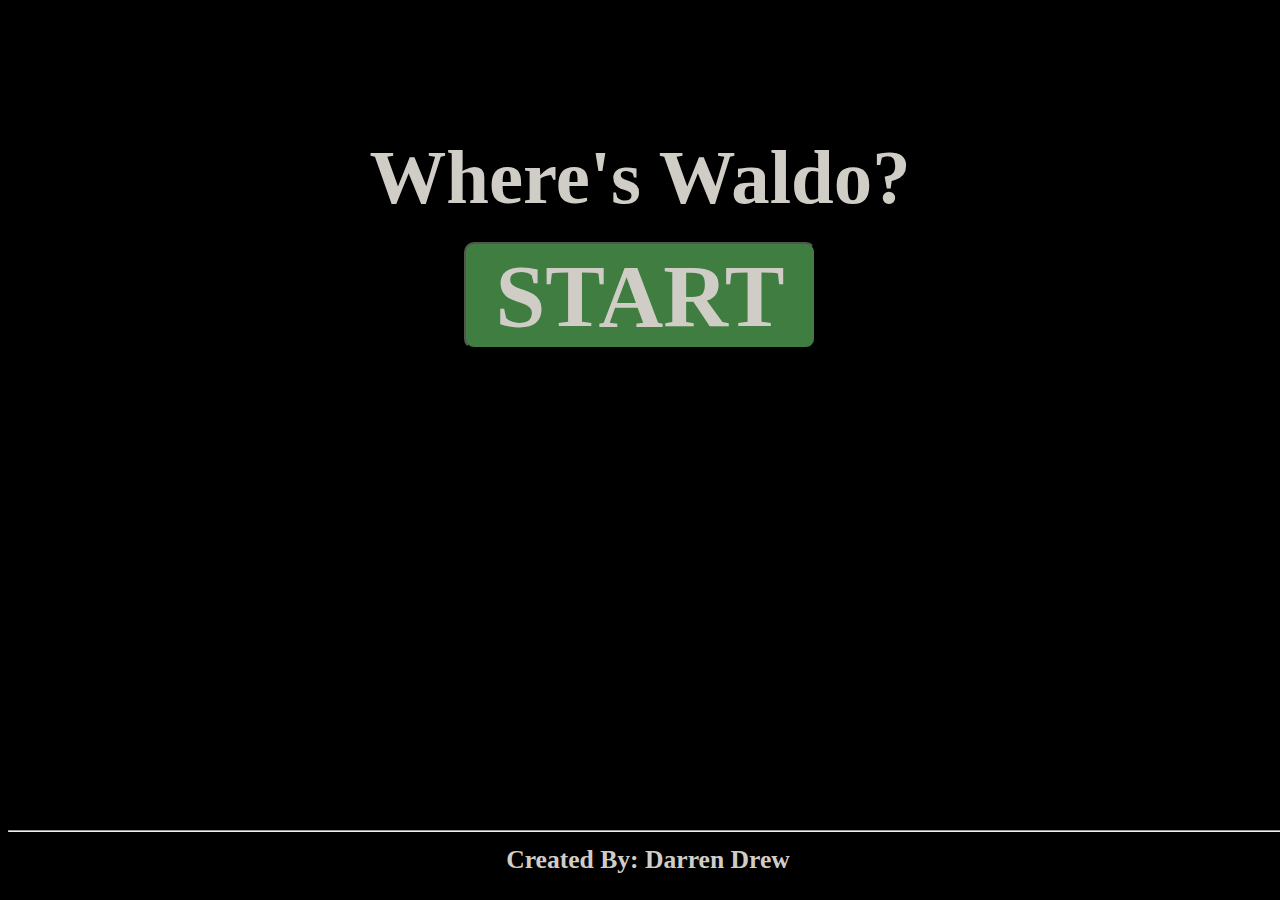
==== index.html @ 65b17f29 "index complete" ====
<!DOCTYPE html>
<head>
    <link rel="stylesheet" href="wheresWaldo.css">
    <link rel="icon" type="image/x-icon" href="#">
    <script src="#"></script>
    <title>Where's Waldo?</title>
</head>
<body>
    <div class="title">Where's Waldo?</div>
    <div class="titleButton"><button class="startButton">START</button></div>
</body>
<footer>
    <hr>
    Created By: Darren Drew
</footer>
---- wheresWaldo.css ----
* {
    text-align: center;
    font-family: "Comic Sans MS", "Comic Sans", cursive;
    font-weight: bold;
    overflow: hidden;
}

body{
    background-color: rgb(0, 0, 0);
    color: rgb(208,205,199);
}

.title {
    font-size: 6vw;
    margin: 14vh 20% 10px 20%;
}

.startButton {
    color: rgb(208,205,199);
    font-size: 7vw;
    margin: 10px 20% 10px 20%;
    border-radius: 10px;
    padding: 0 30px 0 30px;
    background-color: rgb(64, 125, 64);
}

.startButton:hover {
    color: rgb(255, 255, 255);
    background-color: rgb(12, 213, 12);
    cursor: pointer;
}

footer {
    position: absolute;
  bottom: 0;
  width: 100%;
  margin-bottom: 25px;
    font-size: 2vw;
    /*font-weight: normal;*/
}
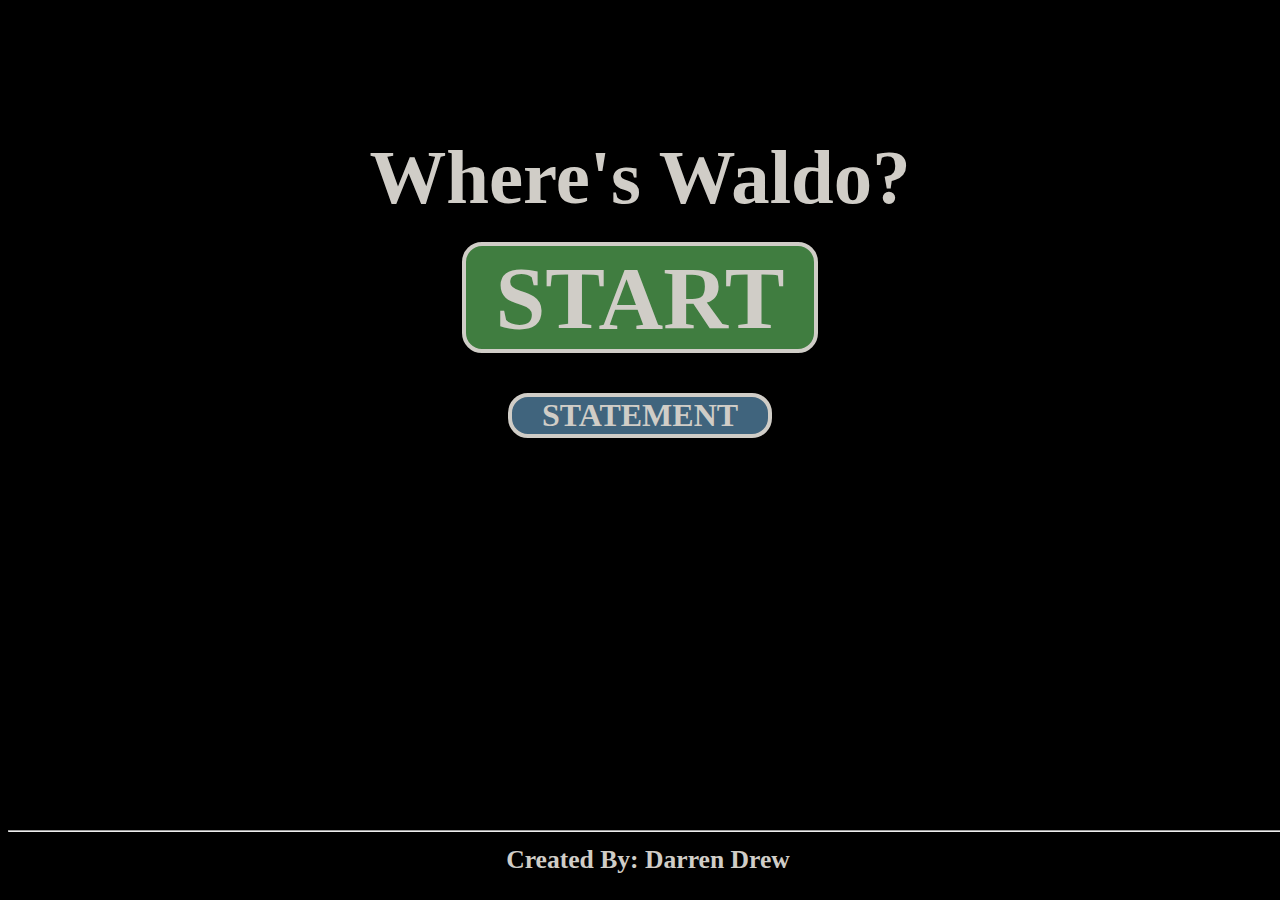
==== commit 2c3d2fcf: "changes" ====
--- a/index.html
+++ b/index.html
@@ -1,13 +1,15 @@
 <!DOCTYPE html>
+
 <head>
     <link rel="stylesheet" href="wheresWaldo.css">
-    <link rel="icon" type="image/x-icon" href="#">
-    <script src="#"></script>
+    <link rel="icon" type="image/x-icon" href="images/waldo.png">
     <title>Where's Waldo?</title>
 </head>
+
 <body>
     <div class="title">Where's Waldo?</div>
-    <div class="titleButton"><button class="startButton">START</button></div>
+    <a href="doors.html"><button class="startButton">START</button></a>
+    <a href="statement.html"><button class="statementButton">STATEMENT</button></a>
 </body>
 <footer>
     <hr>
--- a/wheresWaldo.css
+++ b/wheresWaldo.css
@@ -5,9 +5,9 @@
     overflow: hidden;
 }
 
-body{
+body {
     background-color: rgb(0, 0, 0);
-    color: rgb(208,205,199);
+    color: rgb(208, 205, 199);
 }
 
 .title {
@@ -16,10 +16,11 @@
 }
 
 .startButton {
-    color: rgb(208,205,199);
+    color: rgb(208, 205, 199);
     font-size: 7vw;
     margin: 10px 20% 10px 20%;
-    border-radius: 10px;
+    border-radius: 20px;
+    border: 4px rgb(208, 205, 199) solid;
     padding: 0 30px 0 30px;
     background-color: rgb(64, 125, 64);
 }
@@ -32,9 +33,128 @@
 
 footer {
     position: absolute;
-  bottom: 0;
-  width: 100%;
-  margin-bottom: 25px;
+    bottom: 0;
+    width: 100%;
+    margin-bottom: 25px;
     font-size: 2vw;
     /*font-weight: normal;*/
+}
+
+.objective {
+    font-size: 3vw;
+}
+
+.waldo {
+    width: 3vw;
+    margin-left: 0.8vw;
+}
+
+.waldo:hover {
+    cursor: default;
+}
+
+a {
+    cursor: default;
+}
+
+.door {
+    height: 27vw;
+}
+
+.doorOpen {
+    height: 27vw;
+}
+
+.picture {
+    margin: 0px 4vw;
+    position: relative;
+    display: inline-block;
+}
+
+.picture .doorOpen {
+    display: none;
+    position: absolute;
+    top: 0;
+    left: 0;
+    z-index: 99;
+}
+
+.picture:hover .doorOpen {
+    cursor: pointer;
+    display: inline;
+}
+
+.subObjective {
+    margin-top: 5px;
+    font-size: 1.5vw;
+    margin-bottom: 40px;
+}
+
+.subObjectivePainting {
+    margin-top: 5px;
+    font-size: 1.5vw;
+    margin-bottom: 90px;
+}
+
+a {
+    text-decoration: none;
+}
+
+.painting {
+    height: 16vw;
+}
+
+.paintingOpen {
+    height: 16vw;
+}
+
+.picture .paintingOpen {
+    display: none;
+    position: absolute;
+    top: 0;
+    left: 0;
+    z-index: 99;
+}
+
+.picture:hover .paintingOpen {
+    cursor: pointer;
+    display: inline;
+}
+/*
+.returnButton {
+    color: rgb(208, 205, 199);
+    font-size: 7vw;
+    margin: 30px 20% 10px 20%;
+    border-radius: 20px;
+    border: 4px rgb(208, 205, 199) solid;
+    padding: 0 30px 0 30px;
+    background-color: rgb(125, 64, 64);
+}
+
+.returnButton:hover {
+    color: rgb(255, 255, 255);
+    background-color: rgb(213, 12, 12);
+    cursor: pointer;
+}
+
+.titleReturn{
+    font-size: 5vw;
+    margin: 14vh 20% 10px 20%;
+}
+*/
+
+.statementButton {
+    color: rgb(208, 205, 199);
+    font-size: 2.5vw;
+    margin: 30px 20% 10px 20%;
+    border-radius: 20px;
+    border: 4px rgb(208, 205, 199) solid;
+    padding: 0 30px 0 30px;
+    background-color: rgb(64, 100, 125);
+}
+
+.statementButton:hover {
+    color: rgb(255, 255, 255);
+    background-color: rgb(12, 102, 213);
+    cursor: pointer;
 }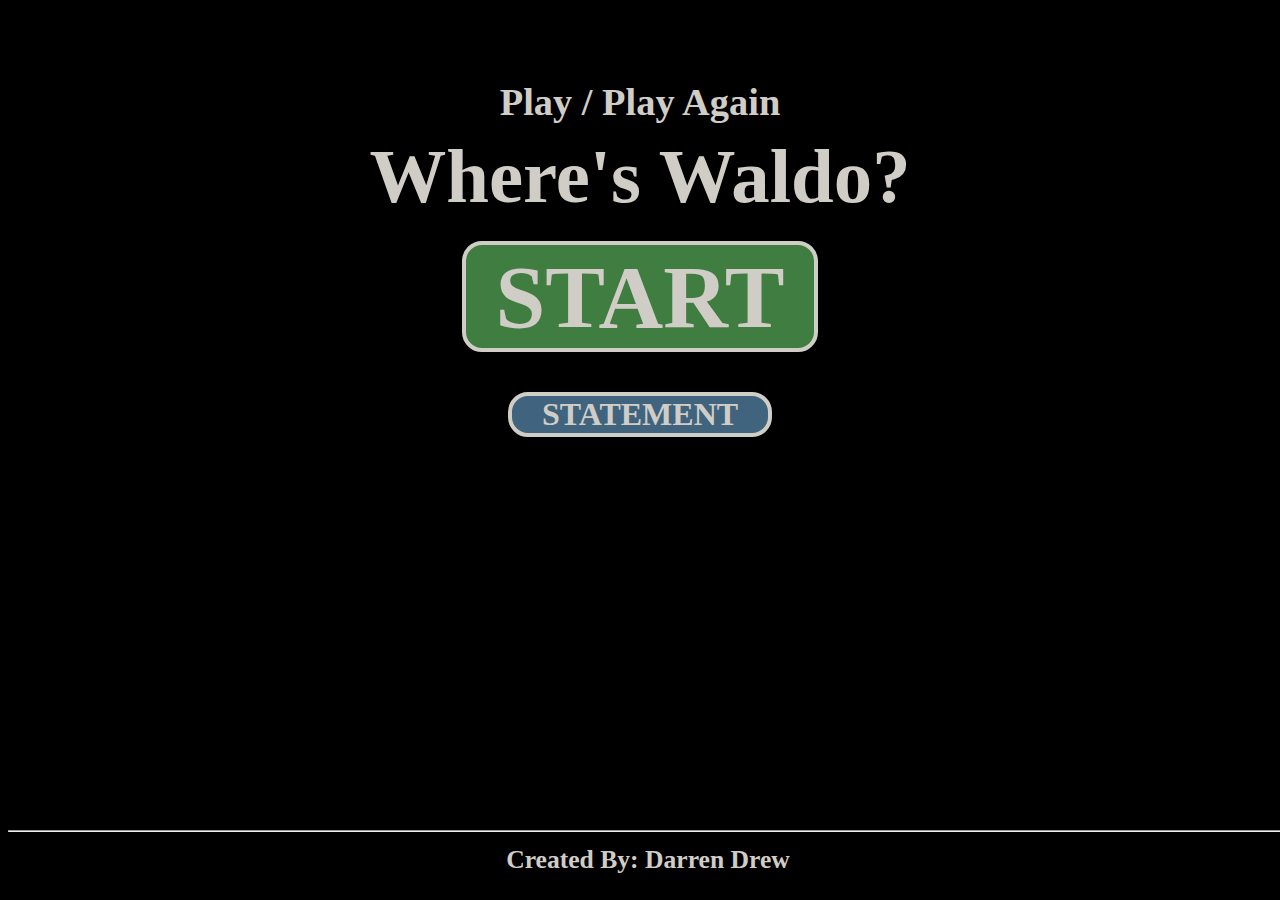
==== commit d7bbfeed: "curtains + statement" ====
--- a/index.html
+++ b/index.html
@@ -7,6 +7,7 @@
 </head>
 
 <body>
+    <div class="upperTitle">Play / Play Again</div>
     <div class="title">Where's Waldo?</div>
     <a href="doors.html"><button class="startButton">START</button></a>
     <a href="statement.html"><button class="statementButton">STATEMENT</button></a>
--- a/wheresWaldo.css
+++ b/wheresWaldo.css
@@ -12,7 +12,12 @@
 
 .title {
     font-size: 6vw;
-    margin: 14vh 20% 10px 20%;
+    margin: 1vh 20% 10px 20%;
+}
+
+.upperTitle {
+    margin: 8vh 20% 0px 20%;
+    font-size: 3vw;
 }
 
 .startButton {
@@ -120,7 +125,7 @@
     cursor: pointer;
     display: inline;
 }
-/*
+
 .returnButton {
     color: rgb(208, 205, 199);
     font-size: 7vw;
@@ -137,12 +142,6 @@
     cursor: pointer;
 }
 
-.titleReturn{
-    font-size: 5vw;
-    margin: 14vh 20% 10px 20%;
-}
-*/
-
 .statementButton {
     color: rgb(208, 205, 199);
     font-size: 2.5vw;
